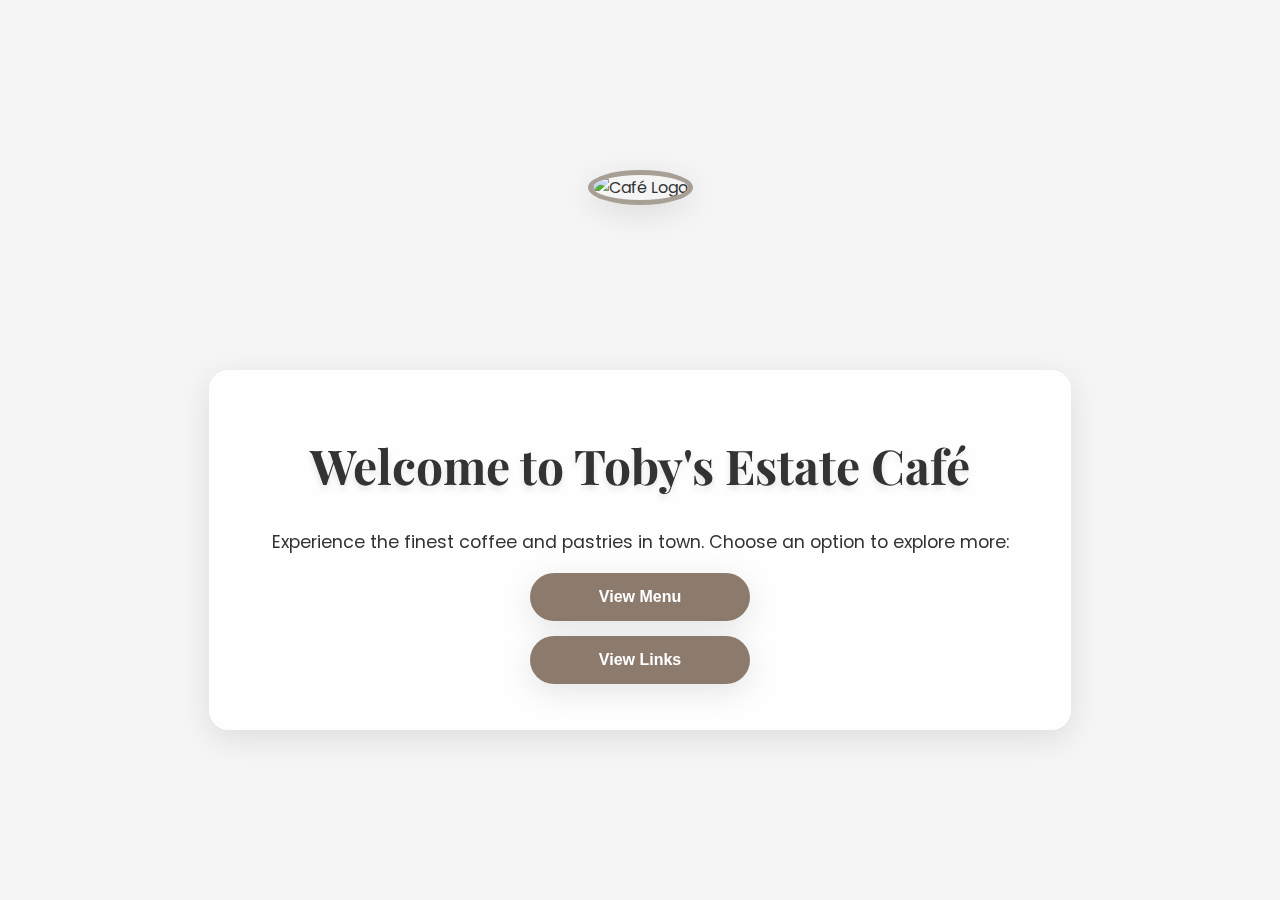
==== Templates/pic.html @ 6c0c6656 "Create pic.html" ====
<!DOCTYPE html>
<html lang="en">
<head>
    <meta charset="UTF-8">
    <meta name="viewport" content="width=device-width, initial-scale=1.0">
    <title>Artisan Café</title>
    <style>
        @import url('https://fonts.googleapis.com/css2?family=Poppins:wght@300;400;600&family=Playfair+Display:wght@700&family=Montserrat:wght@400;700&display=swap');

        :root {
            --primary-bg: #f5f5f5; /* Light gray background (elegant and neutral) */
            --primary-text: #333333; /* Dark gray text (high contrast for readability) */
            --secondary-bg: rgba(255, 255, 255, 0.9); /* Semi-transparent white for containers */
            --button-bg: #8c7b6d; /* Muted taupe for buttons (sophisticated and neutral) */
            --button-text: #ffffff; /* White text on buttons (clean and modern) */
            --hover-bg: #6b5b4f; /* Darker taupe for hover effects (subtle and elegant) */
            --highlight-color: #a89f94; /* Light taupe for highlights (soft and refined) */
            --shadow: 0 8px 32px rgba(0, 0, 0, 0.1); /* Subtle shadow */
            --glass-border: rgba(255, 255, 255, 0.2); /* Glass border */
        }

        body {
            margin: 0;
            padding: 0;
            width: 100%;
            height: 100vh;
            font-family: 'Poppins', sans-serif;
            background: var(--primary-bg);
            color: var(--primary-text);
            display: flex;
            flex-direction: column;
            align-items: center;
            justify-content: center;
            text-align: center;
            overflow: hidden;
            background-image: url('https://images.unsplash.com/photo-1509042239860-f550ce710b93?w=1950&q=80'); /* Background image */
            background-size: cover;
            background-position: center;
            background-attachment: fixed;
            animation: fadeInBackground 2s ease-in-out;
        }

        @keyframes fadeInBackground {
            from { opacity: 0; }
            to { opacity: 1; }
        }

        .logo-container {
            width: 150px;
            height: 150px;
            margin-bottom: 30px;
            animation: float 3s ease-in-out infinite alternate;
        }

        @keyframes float {
            0% { transform: translateY(0); }
            100% { transform: translateY(-15px); }
        }

        .logo {
            width: 100%;
            height: 100%;
            border-radius: 50%;
            object-fit: cover;
            border: 5px solid var(--highlight-color);
            box-shadow: var(--shadow);
            animation: pulse 2s infinite;
        }

        @keyframes pulse {
            0% { transform: scale(1); }
            50% { transform: scale(1.05); }
            100% { transform: scale(1); }
        }

        .container {
            width: 90%;
            max-width: 800px;
            background: var(--secondary-bg);
            padding: 30px;
            box-shadow: var(--shadow);
            border-radius: 20px;
            backdrop-filter: blur(15px);
            border: 1px solid var(--glass-border);
            margin-top: 20px;
            color: var(--primary-text);
            animation: slideUp 1s ease-in-out;
        }

        @keyframes slideUp {
            from { opacity: 0; transform: translateY(30px); }
            to { opacity: 1; transform: translateY(0); }
        }

        .button {
            display: block;
            width: 220px;
            margin: 15px auto;
            padding: 15px;
            background: var(--button-bg);
            color: var(--button-text);
            text-decoration: none;
            border-radius: 30px;
            font-size: 16px;
            font-weight: 600;
            cursor: pointer;
            transition: all 0.3s ease;
            border: none;
            box-shadow: var(--shadow);
            position: relative;
            overflow: hidden;
        }

        .button:hover {
            background: var(--hover-bg);
            color: white;
            transform: translateY(-5px) scale(1.05);
        }

        h1 {
            font-family: 'Playfair Display', serif;
            font-size: 3rem;
            color: var(--primary-text);
            text-shadow: 0 4px 6px rgba(0, 0, 0, 0.1);
            animation: fadeIn 1s ease-in-out;
        }

        p {
            font-size: 1.1rem;
            animation: fadeIn 1.5s ease-in-out;
        }

        @keyframes fadeIn {
            from { opacity: 0; transform: translateY(20px); }
            to { opacity: 1; transform: translateY(0); }
        }

        .social-icons {
            display: flex;
            justify-content: center;
            gap: 20px;
            margin-top: 20px;
        }

        .social-icons a {
            background: var(--highlight-color);
            padding: 12px;
            border-radius: 50%;
            display: flex;
            align-items: center;
            justify-content: center;
            width: 50px;
            height: 50px;
            transition: transform 0.3s ease, background 0.3s ease;
            box-shadow: var(--shadow);
        }

        .social-icons a:hover {
            transform: scale(1.2);
            background: var(--hover-bg);
        }

        .social-icons img {
            width: 24px;
            height: 24px;
        }

        /* PDF Viewer Styling */
        #pdfViewer {
            width: 100%;
            height: 500px; /* Adjust height as needed */
            border: none;
            margin-top: 20px;
            border-radius: 10px;
            box-shadow: var(--shadow);
            overflow-y: scroll; /* Make the PDF viewer scrollable */
        }

        /* Additional Styling for Phone and Location */
        .contact-info {
            margin-top: 20px;
            font-size: 1rem;
            color: var(--primary-text);
        }

        .contact-info a {
            color: var(--button-bg);
            text-decoration: none;
            transition: color 0.3s ease;
        }

        .contact-info a:hover {
            color: var(--hover-bg);
        }
    </style>
</head>
<body>
    <div class="logo-container">
        <img id="cafeLogo" src="https://encrypted-tbn0.gstatic.com/images?q=tbn:ANd9GcRDh9rTjjFXQvQfZIYvpje_KBoBSdyoagoSuw&s" alt="Café Logo" class="logo">
    </div>
    
    <div class="container" id="landingPage">
        <h1>Welcome to Toby's Estate Café</h1>
        <p>Experience the finest coffee and pastries in town. Choose an option to explore more:</p>
        <button class="button" onclick="showMenu()">View Menu</button>
        <button class="button" onclick="showLinks()">View Links</button>
    </div>
    
    <div class="container" id="menuPage" style="display:none;">
        <h1>Café Menu</h1>
        <p>Discover our delicious offerings:</p>
        <iframe id="pdfViewer" src="https://drive.google.com/file/d/17lQw-727Z_MBzA7s3uXJXY3fQO8qZHTq/preview"></iframe>
        <button class="button" onclick="goBack()">Back</button>
    </div>

    <div class="container" id="linksPage" style="display:none;">
        <h1>Our Links</h1>
        <p>Stay connected with us on social media:</p>
        <div class="social-icons">
            <a href="https://instagram.com" target="_blank">
                <img src="https://cdn-icons-png.flaticon.com/512/2111/2111463.png" alt="Instagram">
            </a>
            <a href="https://facebook.com" target="_blank">
                <img src="https://cdn-icons-png.flaticon.com/512/2111/2111392.png" alt="Facebook">
            </a>
            <a href="https://www.tobysestate.com.au/?srsltid=AfmBOoraLNLk8_A7g6ELJR_kqJoS0nkWEGCplQ5RkbQRF-MhxY8N6vsO" target="_blank">
                <img src="https://cdn-icons-png.flaticon.com/512/3037/3037366.png" alt="Website">
            </a>
        </div>
        <div class="contact-info">
            <p>Phone: <a href="tel:+1300 074 178">+1300 074 178</a></p>
            <p>Location: <a href="https://maps.app.goo.gl/hEeQHJ6bpDaVn8RP9?g_st=com.google.maps.preview.copy" target="_blank">123 Café Street, City, Country</a></p>
        </div>
        <button class="button" onclick="goBack()">Back</button>
    </div>
    
    <script>
        // Define variables for easy customization
        const primaryBg = '#f5f5f5'; // Light gray background (elegant and neutral)
        const primaryText = '#333333'; // Dark gray text (high contrast for readability)
        const secondaryBg = 'rgba(255, 255, 255, 0.9)'; // Semi-transparent white for containers
        const buttonBg = '#8c7b6d'; // Muted taupe for buttons (sophisticated and neutral)
        const buttonText = '#ffffff'; // White text on buttons (clean and modern)
        const hoverBg = '#6b5b4f'; // Darker taupe for hover effects (subtle and elegant)
        const highlightColor = '#a89f94'; // Light taupe for highlights (soft and refined)
        const cafeLogo = 'https://encrypted-tbn0.gstatic.com/images?q=tbn:ANd9GcRDh9rTjjFXQvQfZIYvpje_KBoBSdyoagoSuw&s'; // Café logo URL
        const pdfLink = 'https://drive.google.com/file/d/1Jc-HxtKP0N1K_0wRJpcitGxeHRTBbYka/view?usp=sharing'; // PDF link

        // Apply the variables to the CSS
        document.documentElement.style.setProperty('--primary-bg', primaryBg);
        document.documentElement.style.setProperty('--primary-text', primaryText);
        document.documentElement.style.setProperty('--secondary-bg', secondaryBg);
        document.documentElement.style.setProperty('--button-bg', buttonBg);
        document.documentElement.style.setProperty('--button-text', buttonText);
        document.documentElement.style.setProperty('--hover-bg', hoverBg);
        document.documentElement.style.setProperty('--highlight-color', highlightColor);

        // Set the café logo
        document.getElementById('cafeLogo').src = cafeLogo;

        function showMenu() {
            document.getElementById('landingPage').style.display = 'none';
            document.getElementById('menuPage').style.display = 'block';
        }

        function showLinks() {
            document.getElementById('landingPage').style.display = 'none';
            document.getElementById('linksPage').style.display = 'block';
        }

        function goBack() {
            document.getElementById('menuPage').style.display = 'none';
            document.getElementById('linksPage').style.display = 'none';
            document.getElementById('landingPage').style.display = 'block';
        }
    </script>
</body>
</html>
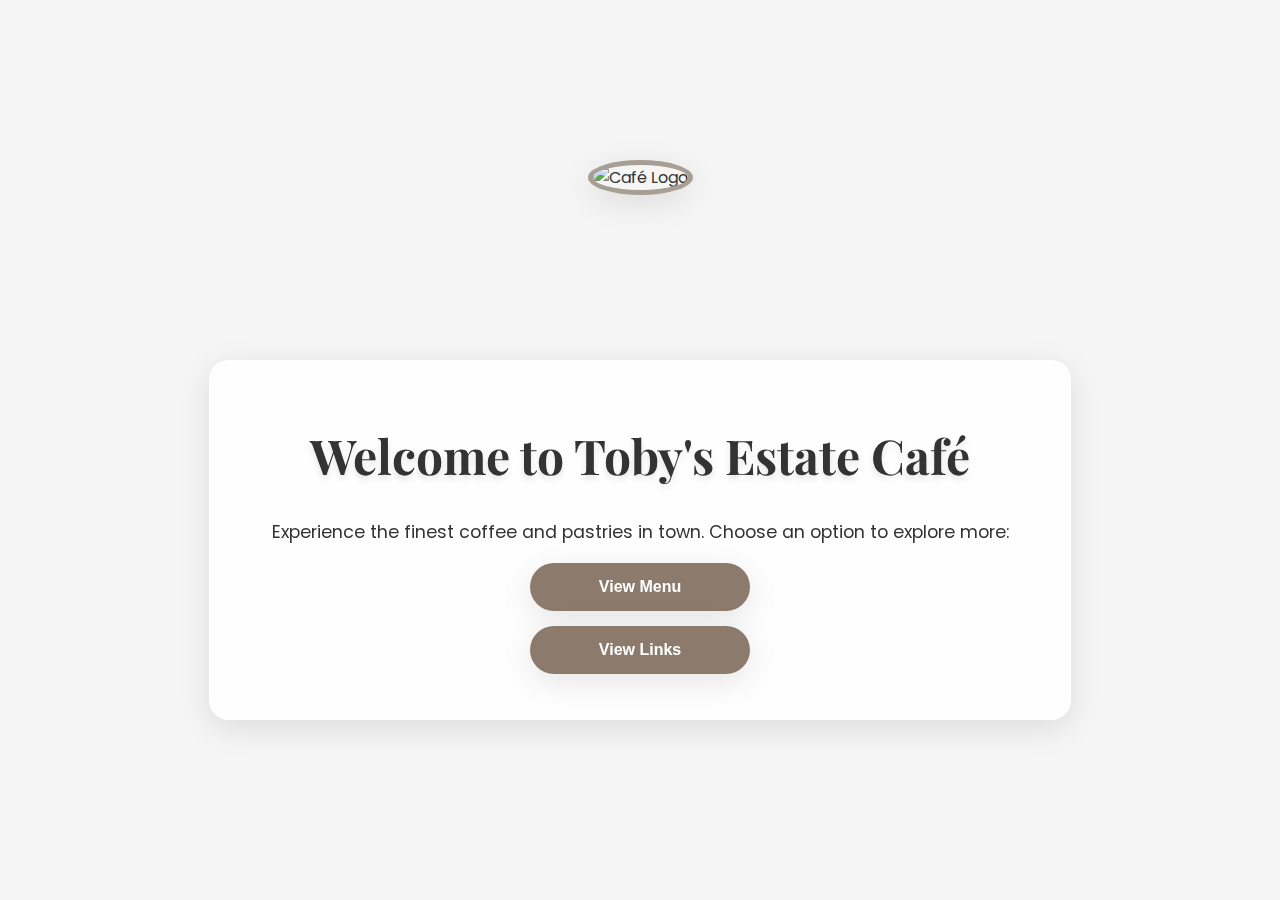
==== commit cc9a1539: "Update pic.html" ====
--- a/Templates/pic.html
+++ b/Templates/pic.html
@@ -23,7 +23,7 @@
             margin: 0;
             padding: 0;
             width: 100%;
-            height: 100vh;
+            min-height: 100vh; /* Ensure body takes at least the full viewport height */
             font-family: 'Poppins', sans-serif;
             background: var(--primary-bg);
             color: var(--primary-text);
@@ -32,12 +32,12 @@
             align-items: center;
             justify-content: center;
             text-align: center;
-            overflow: hidden;
             background-image: url('https://images.unsplash.com/photo-1509042239860-f550ce710b93?w=1950&q=80'); /* Background image */
             background-size: cover;
             background-position: center;
             background-attachment: fixed;
             animation: fadeInBackground 2s ease-in-out;
+            overflow-y: auto; /* Make the entire page scrollable */
         }
 
         @keyframes fadeInBackground {
@@ -82,9 +82,10 @@
             border-radius: 20px;
             backdrop-filter: blur(15px);
             border: 1px solid var(--glass-border);
-            margin-top: 20px;
+            margin: 20px auto; /* Center the container and add margin */
             color: var(--primary-text);
             animation: slideUp 1s ease-in-out;
+            overflow-y: auto; /* Make the container scrollable */
         }
 
         @keyframes slideUp {
@@ -173,7 +174,7 @@
             margin-top: 20px;
             border-radius: 10px;
             box-shadow: var(--shadow);
-            overflow-y: scroll; /* Make the PDF viewer scrollable */
+            overflow-y: auto; /* Make the PDF viewer scrollable */
         }
 
         /* Additional Styling for Phone and Location */
@@ -191,6 +192,21 @@
 
         .contact-info a:hover {
             color: var(--hover-bg);
+        }
+
+        /* Mobile Responsiveness */
+        @media (max-width: 768px) {
+            h1 {
+                font-size: 2rem; /* Smaller heading for mobile */
+            }
+
+            .container {
+                padding: 20px; /* Reduce padding for smaller screens */
+            }
+
+            #pdfViewer {
+                height: 300px; /* Smaller height for mobile */
+            }
         }
     </style>
 </head>
@@ -209,7 +225,7 @@
     <div class="container" id="menuPage" style="display:none;">
         <h1>Café Menu</h1>
         <p>Discover our delicious offerings:</p>
-        <iframe id="pdfViewer" src="https://drive.google.com/file/d/17lQw-727Z_MBzA7s3uXJXY3fQO8qZHTq/preview"></iframe>
+        <iframe id="pdfViewer" src="https://drive.google.com/file/d/1Jc-HxtKP0N1K_0wRJpcitGxeHRTBbYka/preview"></iframe>
         <button class="button" onclick="goBack()">Back</button>
     </div>
 
@@ -228,8 +244,8 @@
             </a>
         </div>
         <div class="contact-info">
-            <p>Phone: <a href="tel:+1300 074 178">+1300 074 178</a></p>
-            <p>Location: <a href="https://maps.app.goo.gl/hEeQHJ6bpDaVn8RP9?g_st=com.google.maps.preview.copy" target="_blank">123 Café Street, City, Country</a></p>
+            <p>Phone: <a href="tel:+1234567890">+123 456 7890</a></p>
+            <p>Location: <a href="https://maps.google.com" target="_blank">123 Café Street, City, Country</a></p>
         </div>
         <button class="button" onclick="goBack()">Back</button>
     </div>
@@ -244,7 +260,6 @@
         const hoverBg = '#6b5b4f'; // Darker taupe for hover effects (subtle and elegant)
         const highlightColor = '#a89f94'; // Light taupe for highlights (soft and refined)
         const cafeLogo = 'https://encrypted-tbn0.gstatic.com/images?q=tbn:ANd9GcRDh9rTjjFXQvQfZIYvpje_KBoBSdyoagoSuw&s'; // Café logo URL
-        const pdfLink = 'https://drive.google.com/file/d/1Jc-HxtKP0N1K_0wRJpcitGxeHRTBbYka/view?usp=sharing'; // PDF link
 
         // Apply the variables to the CSS
         document.documentElement.style.setProperty('--primary-bg', primaryBg);
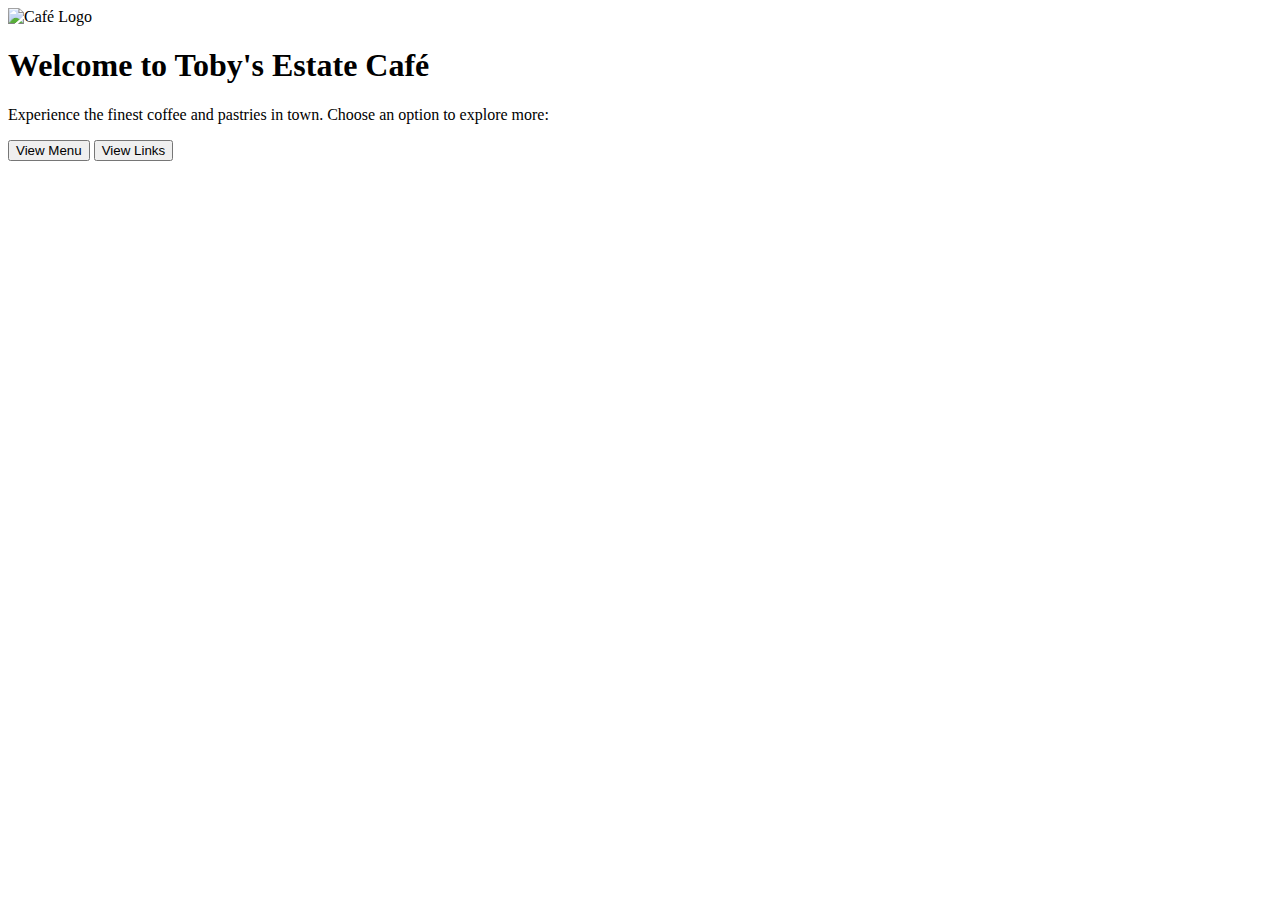
==== commit ddde19ab: "Update pic.html" ====
--- a/Templates/pic.html
+++ b/Templates/pic.html
@@ -5,209 +5,7 @@
     <meta name="viewport" content="width=device-width, initial-scale=1.0">
     <title>Artisan Café</title>
     <style>
-        @import url('https://fonts.googleapis.com/css2?family=Poppins:wght@300;400;600&family=Playfair+Display:wght@700&family=Montserrat:wght@400;700&display=swap');
-
-        :root {
-            --primary-bg: #f5f5f5; /* Light gray background (elegant and neutral) */
-            --primary-text: #333333; /* Dark gray text (high contrast for readability) */
-            --secondary-bg: rgba(255, 255, 255, 0.9); /* Semi-transparent white for containers */
-            --button-bg: #8c7b6d; /* Muted taupe for buttons (sophisticated and neutral) */
-            --button-text: #ffffff; /* White text on buttons (clean and modern) */
-            --hover-bg: #6b5b4f; /* Darker taupe for hover effects (subtle and elegant) */
-            --highlight-color: #a89f94; /* Light taupe for highlights (soft and refined) */
-            --shadow: 0 8px 32px rgba(0, 0, 0, 0.1); /* Subtle shadow */
-            --glass-border: rgba(255, 255, 255, 0.2); /* Glass border */
-        }
-
-        body {
-            margin: 0;
-            padding: 0;
-            width: 100%;
-            min-height: 100vh; /* Ensure body takes at least the full viewport height */
-            font-family: 'Poppins', sans-serif;
-            background: var(--primary-bg);
-            color: var(--primary-text);
-            display: flex;
-            flex-direction: column;
-            align-items: center;
-            justify-content: center;
-            text-align: center;
-            background-image: url('https://images.unsplash.com/photo-1509042239860-f550ce710b93?w=1950&q=80'); /* Background image */
-            background-size: cover;
-            background-position: center;
-            background-attachment: fixed;
-            animation: fadeInBackground 2s ease-in-out;
-            overflow-y: auto; /* Make the entire page scrollable */
-        }
-
-        @keyframes fadeInBackground {
-            from { opacity: 0; }
-            to { opacity: 1; }
-        }
-
-        .logo-container {
-            width: 150px;
-            height: 150px;
-            margin-bottom: 30px;
-            animation: float 3s ease-in-out infinite alternate;
-        }
-
-        @keyframes float {
-            0% { transform: translateY(0); }
-            100% { transform: translateY(-15px); }
-        }
-
-        .logo {
-            width: 100%;
-            height: 100%;
-            border-radius: 50%;
-            object-fit: cover;
-            border: 5px solid var(--highlight-color);
-            box-shadow: var(--shadow);
-            animation: pulse 2s infinite;
-        }
-
-        @keyframes pulse {
-            0% { transform: scale(1); }
-            50% { transform: scale(1.05); }
-            100% { transform: scale(1); }
-        }
-
-        .container {
-            width: 90%;
-            max-width: 800px;
-            background: var(--secondary-bg);
-            padding: 30px;
-            box-shadow: var(--shadow);
-            border-radius: 20px;
-            backdrop-filter: blur(15px);
-            border: 1px solid var(--glass-border);
-            margin: 20px auto; /* Center the container and add margin */
-            color: var(--primary-text);
-            animation: slideUp 1s ease-in-out;
-            overflow-y: auto; /* Make the container scrollable */
-        }
-
-        @keyframes slideUp {
-            from { opacity: 0; transform: translateY(30px); }
-            to { opacity: 1; transform: translateY(0); }
-        }
-
-        .button {
-            display: block;
-            width: 220px;
-            margin: 15px auto;
-            padding: 15px;
-            background: var(--button-bg);
-            color: var(--button-text);
-            text-decoration: none;
-            border-radius: 30px;
-            font-size: 16px;
-            font-weight: 600;
-            cursor: pointer;
-            transition: all 0.3s ease;
-            border: none;
-            box-shadow: var(--shadow);
-            position: relative;
-            overflow: hidden;
-        }
-
-        .button:hover {
-            background: var(--hover-bg);
-            color: white;
-            transform: translateY(-5px) scale(1.05);
-        }
-
-        h1 {
-            font-family: 'Playfair Display', serif;
-            font-size: 3rem;
-            color: var(--primary-text);
-            text-shadow: 0 4px 6px rgba(0, 0, 0, 0.1);
-            animation: fadeIn 1s ease-in-out;
-        }
-
-        p {
-            font-size: 1.1rem;
-            animation: fadeIn 1.5s ease-in-out;
-        }
-
-        @keyframes fadeIn {
-            from { opacity: 0; transform: translateY(20px); }
-            to { opacity: 1; transform: translateY(0); }
-        }
-
-        .social-icons {
-            display: flex;
-            justify-content: center;
-            gap: 20px;
-            margin-top: 20px;
-        }
-
-        .social-icons a {
-            background: var(--highlight-color);
-            padding: 12px;
-            border-radius: 50%;
-            display: flex;
-            align-items: center;
-            justify-content: center;
-            width: 50px;
-            height: 50px;
-            transition: transform 0.3s ease, background 0.3s ease;
-            box-shadow: var(--shadow);
-        }
-
-        .social-icons a:hover {
-            transform: scale(1.2);
-            background: var(--hover-bg);
-        }
-
-        .social-icons img {
-            width: 24px;
-            height: 24px;
-        }
-
-        /* PDF Viewer Styling */
-        #pdfViewer {
-            width: 100%;
-            height: 500px; /* Adjust height as needed */
-            border: none;
-            margin-top: 20px;
-            border-radius: 10px;
-            box-shadow: var(--shadow);
-            overflow-y: auto; /* Make the PDF viewer scrollable */
-        }
-
-        /* Additional Styling for Phone and Location */
-        .contact-info {
-            margin-top: 20px;
-            font-size: 1rem;
-            color: var(--primary-text);
-        }
-
-        .contact-info a {
-            color: var(--button-bg);
-            text-decoration: none;
-            transition: color 0.3s ease;
-        }
-
-        .contact-info a:hover {
-            color: var(--hover-bg);
-        }
-
-        /* Mobile Responsiveness */
-        @media (max-width: 768px) {
-            h1 {
-                font-size: 2rem; /* Smaller heading for mobile */
-            }
-
-            .container {
-                padding: 20px; /* Reduce padding for smaller screens */
-            }
-
-            #pdfViewer {
-                height: 300px; /* Smaller height for mobile */
-            }
-        }
+        /* Your existing CSS styles */
     </style>
 </head>
 <body>
@@ -233,10 +31,12 @@
         <h1>Our Links</h1>
         <p>Stay connected with us on social media:</p>
         <div class="social-icons">
-            <a href="https://instagram.com" target="_blank">
+            <!-- Updated Instagram Link -->
+            <a href="https://www.instagram.com/tobysestate/" target="_blank" onclick="openInstagram(event)">
                 <img src="https://cdn-icons-png.flaticon.com/512/2111/2111463.png" alt="Instagram">
             </a>
-            <a href="https://facebook.com" target="_blank">
+            <!-- Updated Facebook Link -->
+            <a href="https://www.facebook.com/tobysestate/" target="_blank" onclick="openFacebook(event)">
                 <img src="https://cdn-icons-png.flaticon.com/512/2111/2111392.png" alt="Facebook">
             </a>
             <a href="https://www.tobysestate.com.au/?srsltid=AfmBOoraLNLk8_A7g6ELJR_kqJoS0nkWEGCplQ5RkbQRF-MhxY8N6vsO" target="_blank">
@@ -244,8 +44,8 @@
             </a>
         </div>
         <div class="contact-info">
-            <p>Phone: <a href="tel:+1234567890">+123 456 7890</a></p>
-            <p>Location: <a href="https://maps.google.com" target="_blank">123 Café Street, City, Country</a></p>
+            <p>Phone: <a href="tel:+63275076175">+63 2 7507 6175</a></p>
+            <p>Location: <a href="https://maps.app.goo.gl/NVoDQbTzcJyWtbt49" target="_blank">G/F, Robinsons Cyberscape Beta, Ruby Rd, Ortigas Center, Pasig, Metro Manila, Philippines</a></p>
         </div>
         <button class="button" onclick="goBack()">Back</button>
     </div>
@@ -288,6 +88,36 @@
             document.getElementById('linksPage').style.display = 'none';
             document.getElementById('landingPage').style.display = 'block';
         }
+
+        // Function to open Instagram
+        function openInstagram(event) {
+            event.preventDefault(); // Prevent default link behavior
+            const instagramAppUrl = "instagram://user?username=tobysestate"; // Deep link to Instagram app
+            const instagramWebUrl = "https://www.instagram.com/tobysestate/"; // Fallback to Instagram web
+
+            // Try to open the Instagram app
+            window.location.href = instagramAppUrl;
+
+            // If the app doesn't open, redirect to the web URL after a short delay
+            setTimeout(function() {
+                window.location.href = instagramWebUrl;
+            }, 500);
+        }
+
+        // Function to open Facebook
+        function openFacebook(event) {
+            event.preventDefault(); // Prevent default link behavior
+            const facebookAppUrl = "fb://page/tobysestate"; // Deep link to Facebook app
+            const facebookWebUrl = "https://www.facebook.com/tobysestate/"; // Fallback to Facebook web
+
+            // Try to open the Facebook app
+            window.location.href = facebookAppUrl;
+
+            // If the app doesn't open, redirect to the web URL after a short delay
+            setTimeout(function() {
+                window.location.href = facebookWebUrl;
+            }, 500);
+        }
     </script>
 </body>
 </html>
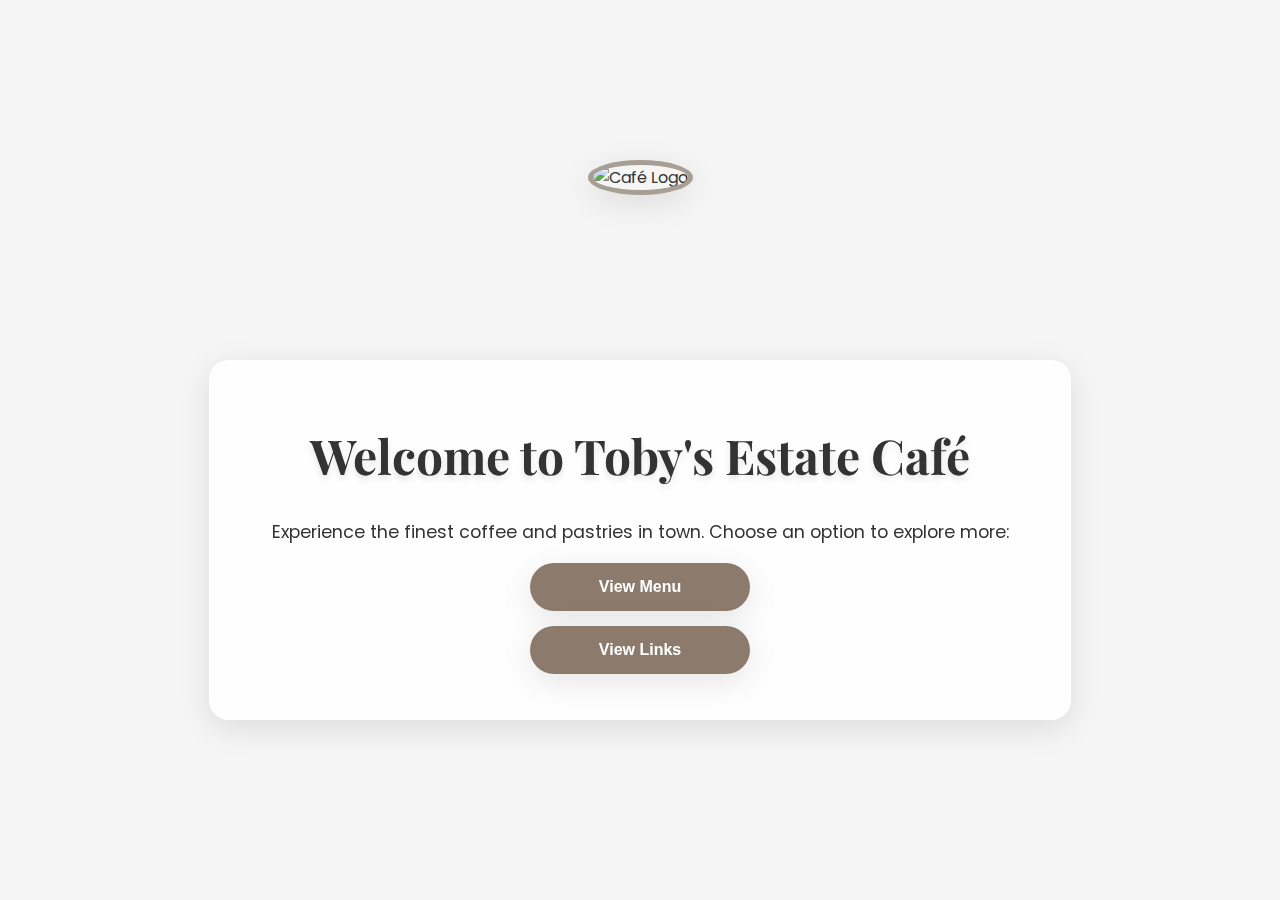
==== commit 07bdb6ac: "Update pic.html" ====
--- a/Templates/pic.html
+++ b/Templates/pic.html
@@ -5,7 +5,209 @@
     <meta name="viewport" content="width=device-width, initial-scale=1.0">
     <title>Artisan Café</title>
     <style>
-        /* Your existing CSS styles */
+        @import url('https://fonts.googleapis.com/css2?family=Poppins:wght@300;400;600&family=Playfair+Display:wght@700&family=Montserrat:wght@400;700&display=swap');
+
+        :root {
+            --primary-bg: #f5f5f5; /* Light gray background (elegant and neutral) */
+            --primary-text: #333333; /* Dark gray text (high contrast for readability) */
+            --secondary-bg: rgba(255, 255, 255, 0.9); /* Semi-transparent white for containers */
+            --button-bg: #8c7b6d; /* Muted taupe for buttons (sophisticated and neutral) */
+            --button-text: #ffffff; /* White text on buttons (clean and modern) */
+            --hover-bg: #6b5b4f; /* Darker taupe for hover effects (subtle and elegant) */
+            --highlight-color: #a89f94; /* Light taupe for highlights (soft and refined) */
+            --shadow: 0 8px 32px rgba(0, 0, 0, 0.1); /* Subtle shadow */
+            --glass-border: rgba(255, 255, 255, 0.2); /* Glass border */
+        }
+
+        body {
+            margin: 0;
+            padding: 0;
+            width: 100%;
+            min-height: 100vh; /* Ensure body takes at least the full viewport height */
+            font-family: 'Poppins', sans-serif;
+            background: var(--primary-bg);
+            color: var(--primary-text);
+            display: flex;
+            flex-direction: column;
+            align-items: center;
+            justify-content: center;
+            text-align: center;
+            background-image: url('https://images.unsplash.com/photo-1509042239860-f550ce710b93?w=1950&q=80'); /* Background image */
+            background-size: cover;
+            background-position: center;
+            background-attachment: fixed;
+            animation: fadeInBackground 2s ease-in-out;
+            overflow-y: auto; /* Make the entire page scrollable */
+        }
+
+        @keyframes fadeInBackground {
+            from { opacity: 0; }
+            to { opacity: 1; }
+        }
+
+        .logo-container {
+            width: 150px;
+            height: 150px;
+            margin-bottom: 30px;
+            animation: float 3s ease-in-out infinite alternate;
+        }
+
+        @keyframes float {
+            0% { transform: translateY(0); }
+            100% { transform: translateY(-15px); }
+        }
+
+        .logo {
+            width: 100%;
+            height: 100%;
+            border-radius: 50%;
+            object-fit: cover;
+            border: 5px solid var(--highlight-color);
+            box-shadow: var(--shadow);
+            animation: pulse 2s infinite;
+        }
+
+        @keyframes pulse {
+            0% { transform: scale(1); }
+            50% { transform: scale(1.05); }
+            100% { transform: scale(1); }
+        }
+
+        .container {
+            width: 90%;
+            max-width: 800px;
+            background: var(--secondary-bg);
+            padding: 30px;
+            box-shadow: var(--shadow);
+            border-radius: 20px;
+            backdrop-filter: blur(15px);
+            border: 1px solid var(--glass-border);
+            margin: 20px auto; /* Center the container and add margin */
+            color: var(--primary-text);
+            animation: slideUp 1s ease-in-out;
+            overflow-y: auto; /* Make the container scrollable */
+        }
+
+        @keyframes slideUp {
+            from { opacity: 0; transform: translateY(30px); }
+            to { opacity: 1; transform: translateY(0); }
+        }
+
+        .button {
+            display: block;
+            width: 220px;
+            margin: 15px auto;
+            padding: 15px;
+            background: var(--button-bg);
+            color: var(--button-text);
+            text-decoration: none;
+            border-radius: 30px;
+            font-size: 16px;
+            font-weight: 600;
+            cursor: pointer;
+            transition: all 0.3s ease;
+            border: none;
+            box-shadow: var(--shadow);
+            position: relative;
+            overflow: hidden;
+        }
+
+        .button:hover {
+            background: var(--hover-bg);
+            color: white;
+            transform: translateY(-5px) scale(1.05);
+        }
+
+        h1 {
+            font-family: 'Playfair Display', serif;
+            font-size: 3rem;
+            color: var(--primary-text);
+            text-shadow: 0 4px 6px rgba(0, 0, 0, 0.1);
+            animation: fadeIn 1s ease-in-out;
+        }
+
+        p {
+            font-size: 1.1rem;
+            animation: fadeIn 1.5s ease-in-out;
+        }
+
+        @keyframes fadeIn {
+            from { opacity: 0; transform: translateY(20px); }
+            to { opacity: 1; transform: translateY(0); }
+        }
+
+        .social-icons {
+            display: flex;
+            justify-content: center;
+            gap: 20px;
+            margin-top: 20px;
+        }
+
+        .social-icons a {
+            background: var(--highlight-color);
+            padding: 12px;
+            border-radius: 50%;
+            display: flex;
+            align-items: center;
+            justify-content: center;
+            width: 50px;
+            height: 50px;
+            transition: transform 0.3s ease, background 0.3s ease;
+            box-shadow: var(--shadow);
+        }
+
+        .social-icons a:hover {
+            transform: scale(1.2);
+            background: var(--hover-bg);
+        }
+
+        .social-icons img {
+            width: 24px;
+            height: 24px;
+        }
+
+        /* PDF Viewer Styling */
+        #pdfViewer {
+            width: 100%;
+            height: 500px; /* Adjust height as needed */
+            border: none;
+            margin-top: 20px;
+            border-radius: 10px;
+            box-shadow: var(--shadow);
+            overflow-y: auto; /* Make the PDF viewer scrollable */
+        }
+
+        /* Additional Styling for Phone and Location */
+        .contact-info {
+            margin-top: 20px;
+            font-size: 1rem;
+            color: var(--primary-text);
+        }
+
+        .contact-info a {
+            color: var(--button-bg);
+            text-decoration: none;
+            transition: color 0.3s ease;
+        }
+
+        .contact-info a:hover {
+            color: var(--hover-bg);
+        }
+
+        /* Mobile Responsiveness */
+        @media (max-width: 768px) {
+            h1 {
+                font-size: 2rem; /* Smaller heading for mobile */
+            }
+
+            .container {
+                padding: 20px; /* Reduce padding for smaller screens */
+            }
+
+            #pdfViewer {
+                height: 300px; /* Smaller height for mobile */
+            }
+        }
     </style>
 </head>
 <body>
@@ -31,12 +233,10 @@
         <h1>Our Links</h1>
         <p>Stay connected with us on social media:</p>
         <div class="social-icons">
-            <!-- Updated Instagram Link -->
-            <a href="https://www.instagram.com/tobysestate/" target="_blank" onclick="openInstagram(event)">
+            <a href="https://www.instagram.com/tobysestate/" target="_blank" onclick="window.open('instagram://user?username=tobysestate', '_blank'); return false;">
                 <img src="https://cdn-icons-png.flaticon.com/512/2111/2111463.png" alt="Instagram">
             </a>
-            <!-- Updated Facebook Link -->
-            <a href="https://www.facebook.com/tobysestate/" target="_blank" onclick="openFacebook(event)">
+            <a href="https://www.facebook.com/tobysestate/" target="_blank" onclick="window.open('fb://page/', '_blank'); return false;">
                 <img src="https://cdn-icons-png.flaticon.com/512/2111/2111392.png" alt="Facebook">
             </a>
             <a href="https://www.tobysestate.com.au/?srsltid=AfmBOoraLNLk8_A7g6ELJR_kqJoS0nkWEGCplQ5RkbQRF-MhxY8N6vsO" target="_blank">
@@ -88,36 +288,6 @@
             document.getElementById('linksPage').style.display = 'none';
             document.getElementById('landingPage').style.display = 'block';
         }
-
-        // Function to open Instagram
-        function openInstagram(event) {
-            event.preventDefault(); // Prevent default link behavior
-            const instagramAppUrl = "instagram://user?username=tobysestate"; // Deep link to Instagram app
-            const instagramWebUrl = "https://www.instagram.com/tobysestate/"; // Fallback to Instagram web
-
-            // Try to open the Instagram app
-            window.location.href = instagramAppUrl;
-
-            // If the app doesn't open, redirect to the web URL after a short delay
-            setTimeout(function() {
-                window.location.href = instagramWebUrl;
-            }, 500);
-        }
-
-        // Function to open Facebook
-        function openFacebook(event) {
-            event.preventDefault(); // Prevent default link behavior
-            const facebookAppUrl = "fb://page/tobysestate"; // Deep link to Facebook app
-            const facebookWebUrl = "https://www.facebook.com/tobysestate/"; // Fallback to Facebook web
-
-            // Try to open the Facebook app
-            window.location.href = facebookAppUrl;
-
-            // If the app doesn't open, redirect to the web URL after a short delay
-            setTimeout(function() {
-                window.location.href = facebookWebUrl;
-            }, 500);
-        }
     </script>
 </body>
 </html>
